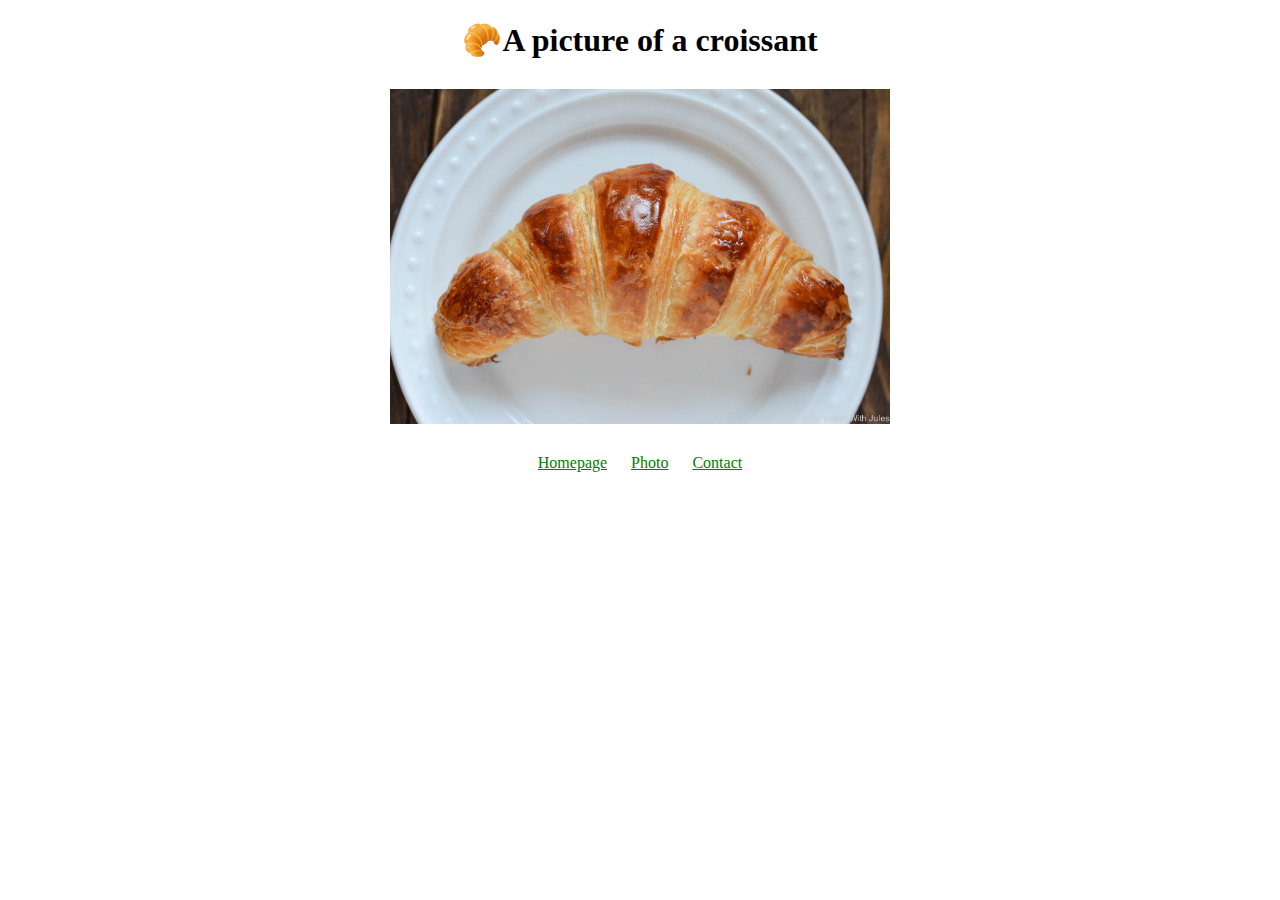
==== about.html @ 38a5a0d6 "Created initial file structure" ====
<!DOCTYPE html>
<html lang="en">
  <head>
    <meta charset="UTF-8" />
    <meta name="viewport" content="width=device-width, initial-scale=1.0" />
    <title>About</title>
    <link rel="stylesheet" href="css/styles.css" />
  </head>
  <body>
    <h1>🥐A picture of a croissant</h1>
    <img src="images/croissant.jpg" class="picture" />
    <a href="index.html">Homepage</a>
    <a href="about.html">Photo</a>
    <a href="contact.html">Contact</a>
  </body>
</html>
---- css/styles.css ----
body {
  text-align: center;
}
a {
  color: green;
  margin: 0 10px;
}
.picture {
  display: block;
  margin: 30px auto;
  width: 500px;
}
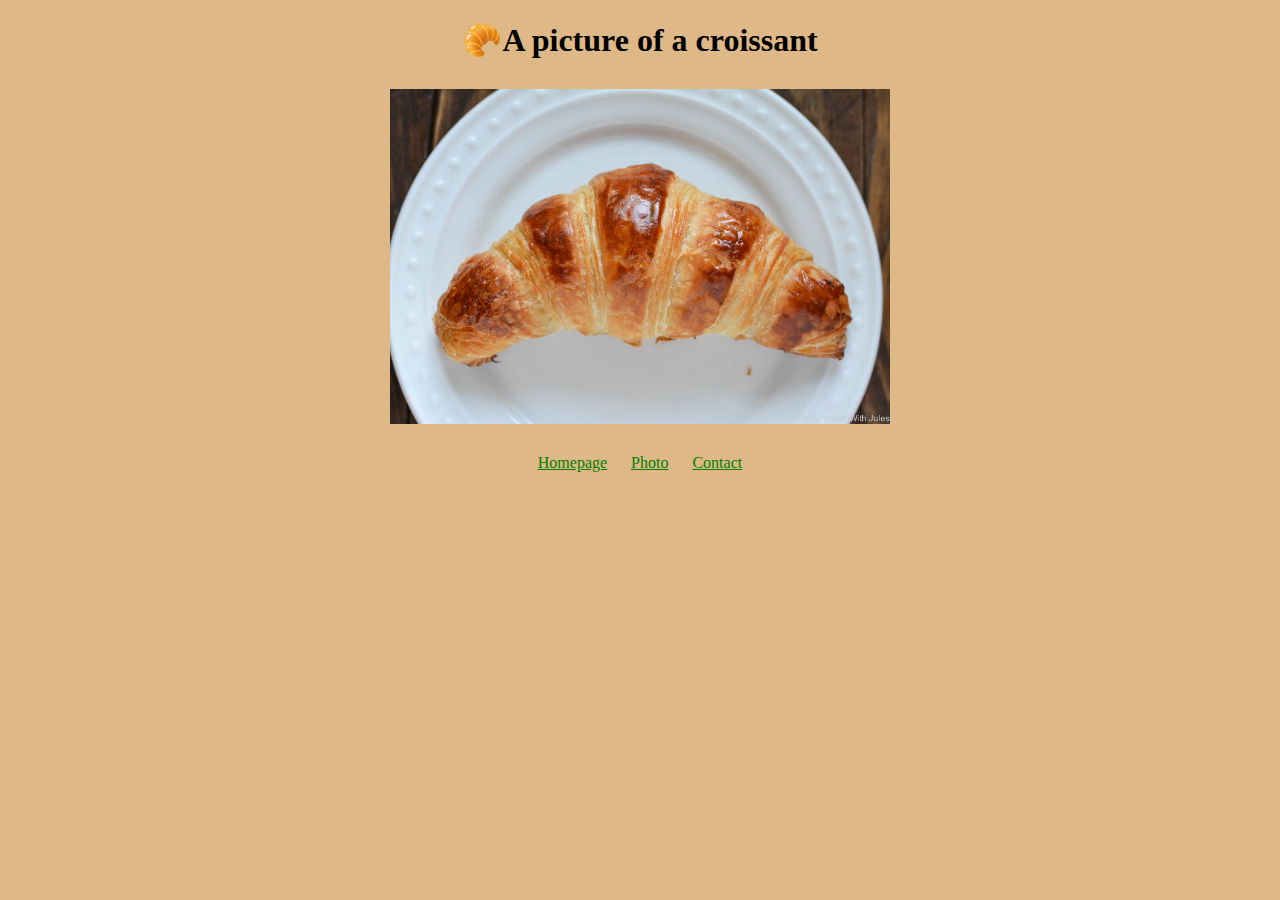
==== commit 00be653d: "work with SEO" ====
--- a/about.html
+++ b/about.html
@@ -3,14 +3,18 @@
   <head>
     <meta charset="UTF-8" />
     <meta name="viewport" content="width=device-width, initial-scale=1.0" />
-    <title>About</title>
+    <title>About croissant</title>
     <link rel="stylesheet" href="css/styles.css" />
   </head>
   <body>
     <h1>🥐A picture of a croissant</h1>
-    <img src="images/croissant.jpg" class="picture" />
-    <a href="index.html">Homepage</a>
-    <a href="about.html">Photo</a>
-    <a href="contact.html">Contact</a>
+    <img
+      src="images/croissant.jpg"
+      alt="picture of croissant"
+      class="picture"
+    />
+    <a href="/index.html">Homepage</a>
+    <a href="/about.html">Photo</a>
+    <a href="/contact.html">Contact</a>
   </body>
 </html>
--- a/css/styles.css
+++ b/css/styles.css
@@ -1,5 +1,6 @@
 body {
   text-align: center;
+  background-color: burlywood;
 }
 a {
   color: green;
